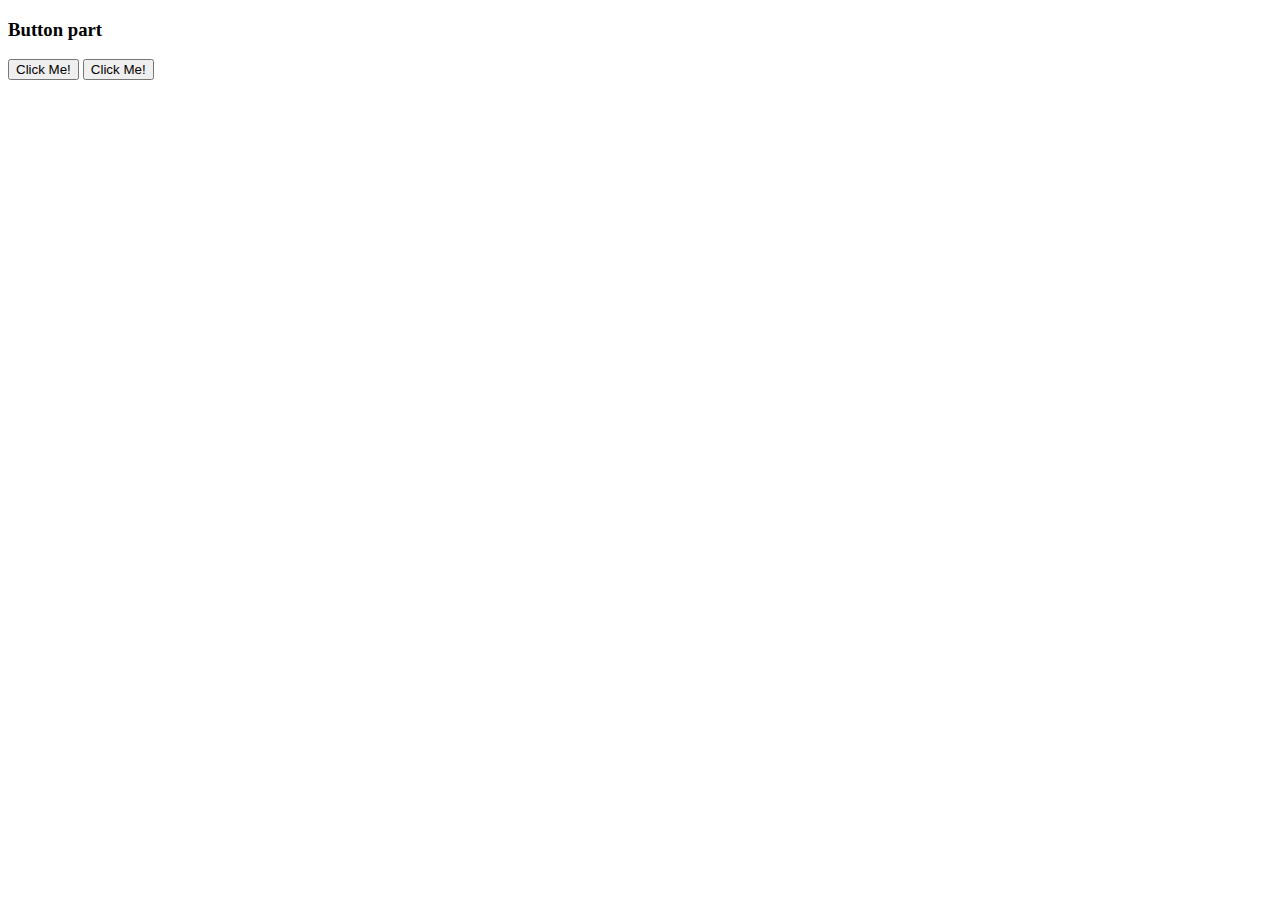
==== click.html @ f0f00cf3 "rename index to click file" ====
<!DOCTYPE html>
<html lang="en">
<head>
    <meta charset="UTF-8">
    <title>DOM Challenges II</title>
    
</head>
<body>
    <!-- buttons -->
    <div class="buttons"></div>
        <h3><b>Button part</b></h3>
        <button type="button" id="button1">Click Me!</button>
        <button type="button" id="button2">Click Me!</button>
        <p id="demo"></p>
    </div><!-- End buttons -->
    
    <script src="myscripts.js"></script>
</body>
</html>
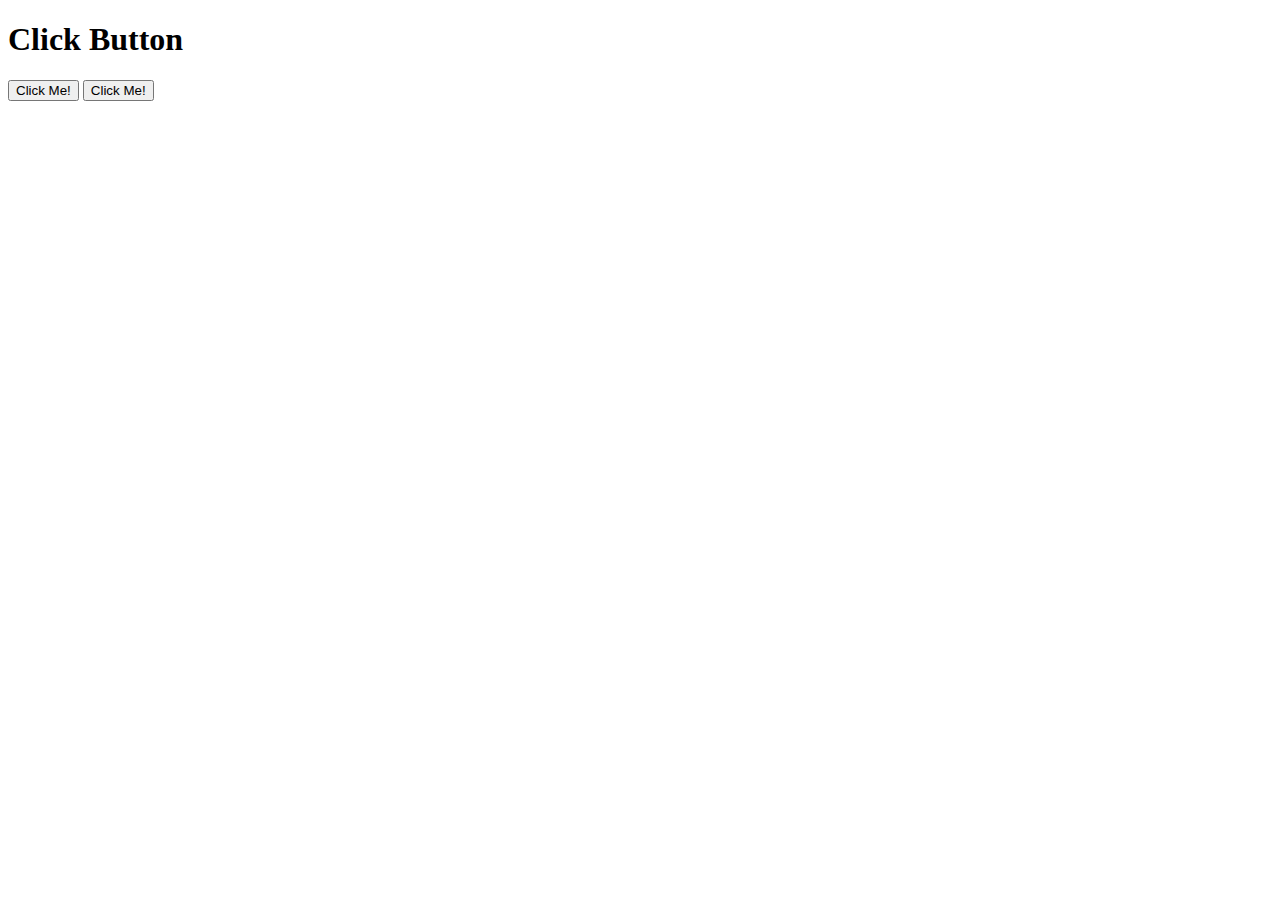
==== commit 0cbaf8cf: "change title" ====
--- a/click.html
+++ b/click.html
@@ -2,13 +2,13 @@
 <html lang="en">
 <head>
     <meta charset="UTF-8">
-    <title>DOM Challenges II</title>
-    
+    <title>DOM Challenges II Button</title>
+    <link href="css/main.css" rel="stylesheet">
 </head>
 <body>
     <!-- buttons -->
     <div class="buttons"></div>
-        <h3><b>Button part</b></h3>
+        <h1><b>Click Button</b></h1>
         <button type="button" id="button1">Click Me!</button>
         <button type="button" id="button2">Click Me!</button>
         <p id="demo"></p>
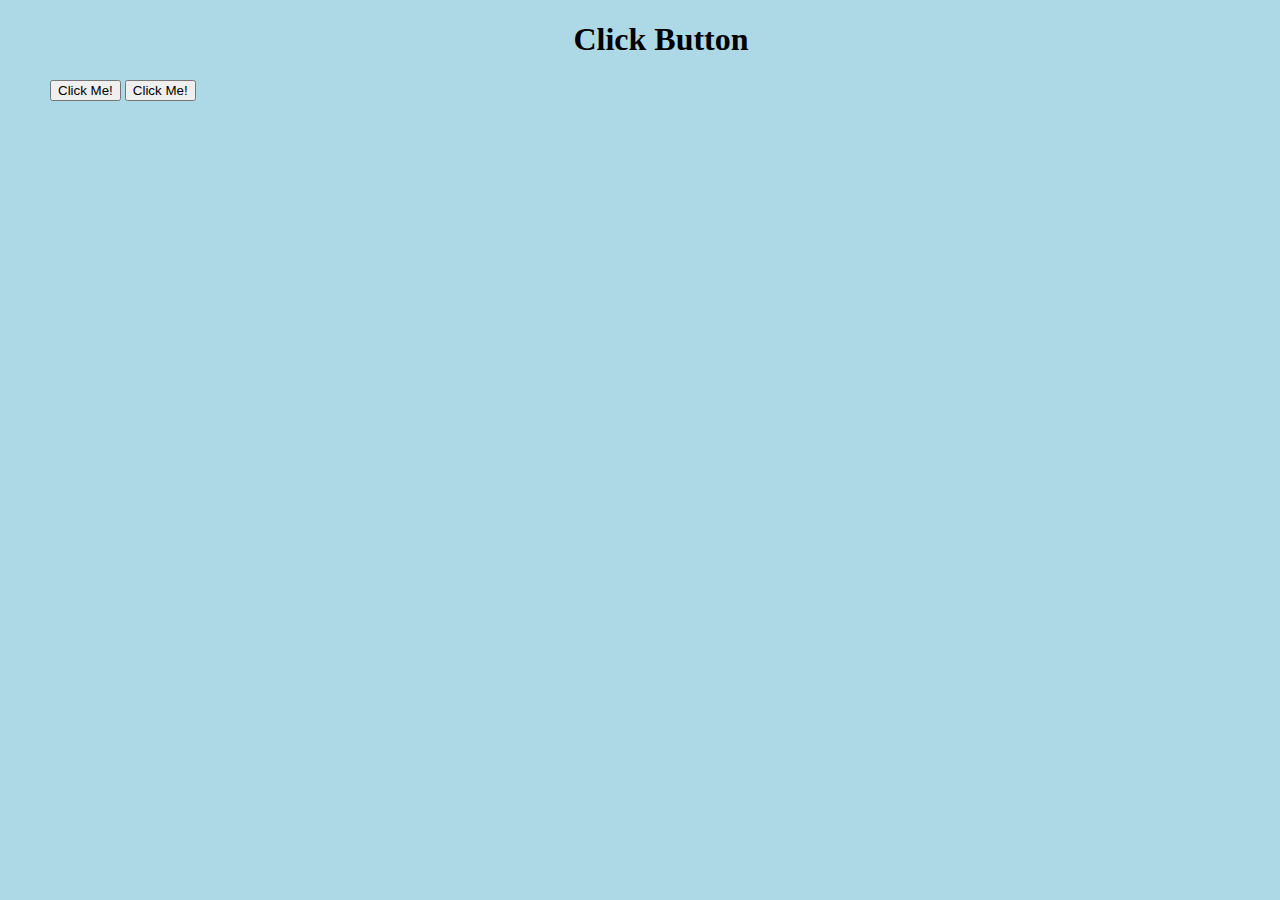
==== commit f3e379e4: "text order" ====
--- a/click.html
+++ b/click.html
@@ -7,8 +7,8 @@
 </head>
 <body>
     <!-- buttons -->
-    <div class="buttons"></div>
-        <h1><b>Click Button</b></h1>
+    <h1><b>Click Button</b></h1>
+    <div class="buttons"></div> 
         <button type="button" id="button1">Click Me!</button>
         <button type="button" id="button2">Click Me!</button>
         <p id="demo"></p>
--- a/css/main.css
+++ b/css/main.css
@@ -0,0 +1,29 @@
+body {
+    background-color: lightblue;
+    margin-left: 50px;
+  }
+  
+  h1,
+  h2,
+  h3  {
+    text-align: center;
+  }
+  
+  p{
+    font-family: verdana;
+    font-size: 20px;
+    margin-left: 50px;
+  }
+
+  .buttons{
+    display: flex;
+    justify-content: center;
+    align-items: center;
+  }
+
+  .dont-hover{
+    margin-top: 250px;
+    text-align: center;
+    font-size: 50px;
+  }
+  